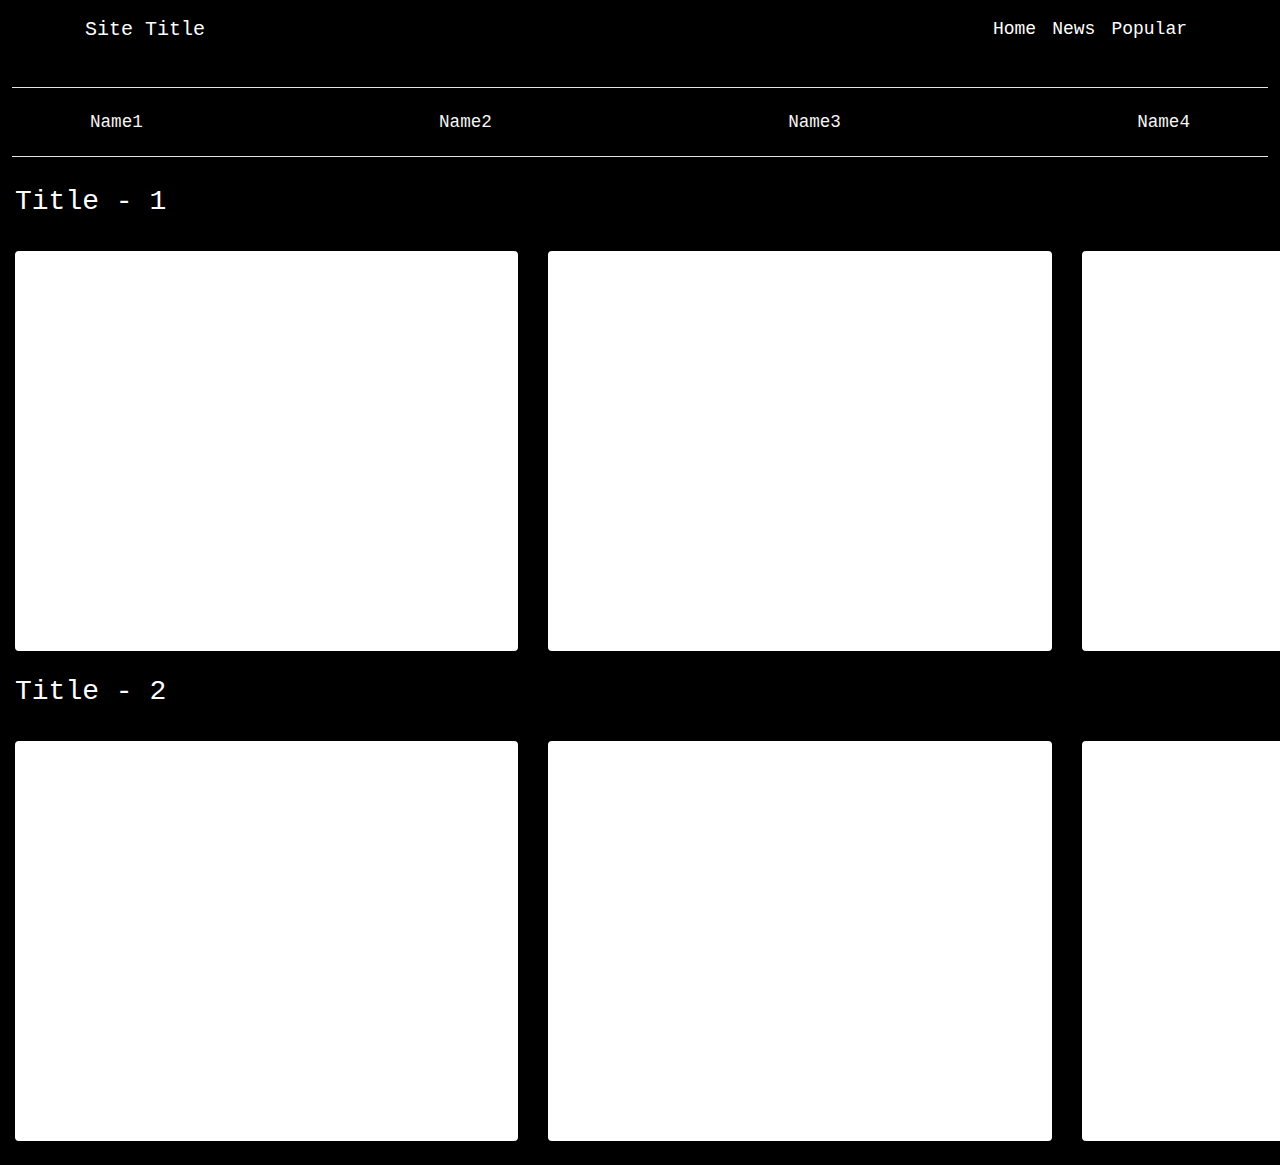
==== index.html @ ab810026 "Add files via upload" ====
<!doctype html>
<html lang="en">
  <head>

    <!-- Author -->
    <!-- Mayur Kakade -->

    <!-- Required meta tags -->
    <meta charset="utf-8">
    <meta name="viewport" content="width=device-width, initial-scale=1, shrink-to-fit=no">

    <!-- Bootstrap CSS -->
    <!-- <link rel="stylesheet" href="https://maxcdn.bootstrapcdn.com/bootstrap/3.3.7/css/bootstrap.min.css"> -->
    <link rel="stylesheet" href="https://maxcdn.bootstrapcdn.com/bootstrap/4.0.0/css/bootstrap.min.css">
    <link rel="stylesheet" href="index.css">
    <title>Home</title>
  </head>
  <body>
    <!-- Navbar -->

    <nav class="navbar navbar-expand-lg navbar-dark">
        <div class="container">
            <a class="navbar-brand" href="index.html">
                <!-- <img src="" alt=""> -->
                Site Title
            </a>
        <button class="navbar-toggler" type="button" data-toggle="collapse" data-target="#navbarSupportedContent" aria-controls="navbarSupportedContent" aria-expanded="false" aria-label="Toggle navigation">
          <span class="navbar-toggler-icon"></span>
        </button>
      
        <div class="collapse navbar-collapse" id="navbarSupportedContent">
          <ul class="navbar-nav ml-auto">
            
            <li class="nav-item active">
              <a class="nav-link" href="index.html">Home <span class="sr-only">(current)</span></a>
            </li>
            
            <li class="nav-item active">
              <a class="nav-link" href="news.html">News</span></a>
            </li>
            
            <li class="nav-item active">
              <a class="nav-link" href="popular.html">Popular</span></a>
            </li>
            
          </ul>
        </div>
        </div>
      </nav>

    <!-- Navbar ends -->

    <!-- First header starts -->

    <div class=" container-fluid icon__1">
        <hr class="bg-white">
        <div class="container mt-3">
            <div class=" list__1 d-flex justify-content-between">
                <div><a href="#">Name1</a></div>
                <div><a href="#">Name2</a></div>
                <div><a href="#">Name3</a></div>
                <div><a href="#">Name4</a></div>
            </div>
        </div>
        <hr class="bg-white">
    </div>

    <!-- First header ends -->


    
    <!-- Card 1 starts here -->
   
<div class="container-fluid">
    <h3>Title - 1</h3>
    <div class="scrolling-wrapper row flex-row flex-nowrap mt-4 pb-4 pt-2">
			
        <div class="col-5">
            <div class="card card-block card-1">
                <img class="img-fluid" src="https://cimg2.ibsrv.net/ibimg/hgm/1600x900-1/100/635/lamborghini-urus_100635574.jpg" alt="">
            </div>
        </div>
        <div class="col-5">
            <div class="card card-block card-2">
                <img src="https://i.pinimg.com/originals/d5/32/a7/d532a7d6cc8da3439293b7883df1358f.jpg" alt="">
            </div>
        </div>
        <div class="col-5">
            <div class="card card-block card-3">
                <img src="https://i.ytimg.com/vi/P7JOPOALhkI/maxresdefault.jpg" alt="">
            </div>
        </div>
        <div class="col-5">
            <div class="card card-block card-10">
                <img src="https://www.pixelstalk.net/wp-content/uploads/2016/09/Full-HD-Wallpapers-1080p-Cars.jpg" alt="">
            </div>
        </div>
        <hr>
</div>
</div>

    <!-- Card 1 ends here -->


    <!-- Card 2 starts here -->
      
<div class="container-fluid">
    <h3>Title - 2</h3>
    <div class="scrolling-wrapper row flex-row flex-nowrap mt-4 pb-4 pt-2">
			
        <div class="col-5">
            <div class="card card-block card-1">
                <img src="https://cimg2.ibsrv.net/ibimg/hgm/1600x900-1/100/635/lamborghini-urus_100635574.jpg" alt="">
            </div>
        </div>
        <div class="col-5">
            <div class="card card-block card-2">
                <img src="https://i.pinimg.com/originals/d5/32/a7/d532a7d6cc8da3439293b7883df1358f.jpg" alt="">
            </div>
        </div>
        <div class="col-5">
            <div class="card card-block card-3">
                <img src="https://i.ytimg.com/vi/P7JOPOALhkI/maxresdefault.jpg" alt="">
            </div>
        </div>
        <div class="col-5">
            <div class="card card-block card-10">
                <img src="https://www.pixelstalk.net/wp-content/uploads/2016/09/Full-HD-Wallpapers-1080p-Cars.jpg" alt="">
            </div>
        </div>
        <hr>
</div>
</div>

    <!-- Card 2 ends here -->









    <!-- Optional JavaScript -->
    <!-- jQuery first, then Popper.js, then Bootstrap JS -->
    <script src="https://code.jquery.com/jquery-3.2.1.slim.min.js" integrity="sha384-KJ3o2DKtIkvYIK3UENzmM7KCkRr/rE9/Qpg6aAZGJwFDMVNA/GpGFF93hXpG5KkN" crossorigin="anonymous"></script>
    <script src="https://cdnjs.cloudflare.com/ajax/libs/popper.js/1.12.9/umd/popper.min.js" integrity="sha384-ApNbgh9B+Y1QKtv3Rn7W3mgPxhU9K/ScQsAP7hUibX39j7fakFPskvXusvfa0b4Q" crossorigin="anonymous"></script>
    <script src="https://maxcdn.bootstrapcdn.com/bootstrap/4.0.0/js/bootstrap.min.js" integrity="sha384-JZR6Spejh4U02d8jOt6vLEHfe/JQGiRRSQQxSfFWpi1MquVdAyjUar5+76PVCmYl" crossorigin="anonymous"></script>
  </body>
</html>
---- index.css ----
* {
  margin: 0;
  padding: 0;
  background-color: #000;
  color: #fff;
  font-family: monospace;
  overflow-x: hidden;
}

.navbar .navbar-brand img {
  height: 50px;
}

.navbar ul li a {
  color: #fff !important;
  font-size: 18px !important;
  display: block;
}

.navbar ul li a:hover {
  background-color: white;
  color: #000 !important;
  border-radius: 6px;
}

.icon__1 {
  padding: 12px;
  font-size: 14px;
}

.icon__1 .list__1 a {
  color: whitesmoke !important;
  font-size: 1.1rem;
  text-decoration: none;
  display: block;
  padding: 5px;
  border-radius: 6px;
}

.icon__1 .list__1 a:hover {
  color: black !important;
  background-color: white;
  font-weight: bolder;
}

/* Scroll */
.scrolling-wrapper {
  overflow-x: auto;
}

.card-block {
  height: 400px;
  background-color: #fff;
  border: none;
  background-position: center;
  background-size: cover;
  transition: all 0.2s ease-in-out !important;
  overflow-y: hidden;
}
::-webkit-scrollbar {
  display: none;
}

/* Scroll */

/* Media Query */

@media only screen and (max-width: 768px) {
  .card-block {
    height: 130px;
  }

  .news__head {
    text-align: left;
  }
}
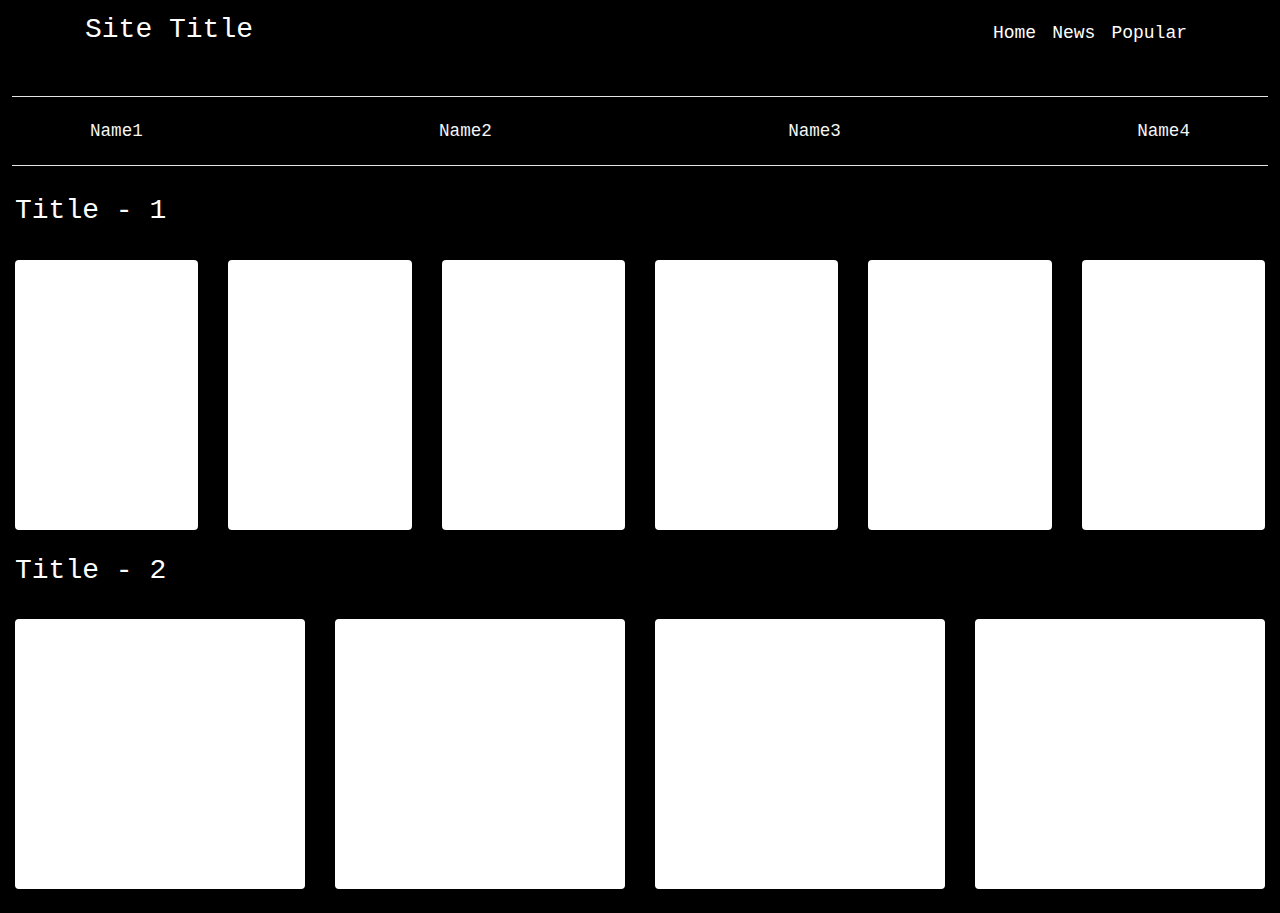
==== commit f9f5dd13: "Add files via upload" ====
--- a/index.html
+++ b/index.html
@@ -22,7 +22,7 @@
         <div class="container">
             <a class="navbar-brand" href="index.html">
                 <!-- <img src="" alt=""> -->
-                Site Title
+                <h3>Site Title</h3>
             </a>
         <button class="navbar-toggler" type="button" data-toggle="collapse" data-target="#navbarSupportedContent" aria-controls="navbarSupportedContent" aria-expanded="false" aria-label="Toggle navigation">
           <span class="navbar-toggler-icon"></span>
@@ -73,26 +73,37 @@
    
 <div class="container-fluid">
     <h3>Title - 1</h3>
+    
     <div class="scrolling-wrapper row flex-row flex-nowrap mt-4 pb-4 pt-2">
 			
-        <div class="col-5">
+        <div class="col-2">
             <div class="card card-block card-1">
-                <img class="img-fluid" src="https://cimg2.ibsrv.net/ibimg/hgm/1600x900-1/100/635/lamborghini-urus_100635574.jpg" alt="">
+                <img class="img-fluid" src="https://themoviesflix.io/wp-content/uploads/2021/07/Download-How-I-Became-a-Super-Hero-2021-Hindi-English-720p-WeB-DL-Esubs-200x300-1.jpg" alt="">
             </div>
         </div>
-        <div class="col-5">
+        <div class="col-2">
             <div class="card card-block card-2">
-                <img src="https://i.pinimg.com/originals/d5/32/a7/d532a7d6cc8da3439293b7883df1358f.jpg" alt="">
+                <img class="img-fluid" src="https://upload.wikimedia.org/wikipedia/en/c/c4/GTASABOX.jpg" alt="">
             </div>
         </div>
-        <div class="col-5">
+        <div class="col-2">
             <div class="card card-block card-3">
-                <img src="https://i.ytimg.com/vi/P7JOPOALhkI/maxresdefault.jpg" alt="">
+                <img class="img-fluid" src="https://i1.wp.com/www.geektana.com/wp-content/uploads/2019/12/witcher-image.jpg?fit=1080%2C1080&ssl=1" alt="">
             </div>
         </div>
-        <div class="col-5">
+        <div class="col-2">
             <div class="card card-block card-10">
-                <img src="https://www.pixelstalk.net/wp-content/uploads/2016/09/Full-HD-Wallpapers-1080p-Cars.jpg" alt="">
+                <img class="img-fluid" src="https://i.pinimg.com/474x/d6/a5/bb/d6a5bb6f3165a0cd565c1dd9c116b470.jpg" alt="">
+            </div>
+        </div>
+        <div class="col-2">
+            <div class="card card-block card-3">
+                <img class="img-fluid" src="https://images-na.ssl-images-amazon.com/images/I/51VX9rH501L.jpg" alt="">
+            </div>
+        </div>
+        <div class="col-2">
+            <div class="card card-block card-2">
+                <img class="img-fluid" src="https://i.pinimg.com/originals/d5/32/a7/d532a7d6cc8da3439293b7883df1358f.jpg" alt="">
             </div>
         </div>
         <hr>
@@ -108,24 +119,34 @@
     <h3>Title - 2</h3>
     <div class="scrolling-wrapper row flex-row flex-nowrap mt-4 pb-4 pt-2">
 			
-        <div class="col-5">
-            <div class="card card-block card-1">
-                <img src="https://cimg2.ibsrv.net/ibimg/hgm/1600x900-1/100/635/lamborghini-urus_100635574.jpg" alt="">
+        <div class="col-3">
+            <div class="card card-block">
+                <img class="img-fluid" src="https://cimg2.ibsrv.net/ibimg/hgm/1600x900-1/100/635/lamborghini-urus_100635574.jpg" alt="">
             </div>
         </div>
-        <div class="col-5">
-            <div class="card card-block card-2">
-                <img src="https://i.pinimg.com/originals/d5/32/a7/d532a7d6cc8da3439293b7883df1358f.jpg" alt="">
+        <div class="col-3">
+            <div class="card card-block">
+                <img class="img-fluid" src="https://i.pinimg.com/originals/d5/32/a7/d532a7d6cc8da3439293b7883df1358f.jpg" alt="">
             </div>
         </div>
-        <div class="col-5">
-            <div class="card card-block card-3">
-                <img src="https://i.ytimg.com/vi/P7JOPOALhkI/maxresdefault.jpg" alt="">
+        <div class="col-3">
+            <div class="card card-block">
+                <img class="img-fluid" src="https://i.ytimg.com/vi/P7JOPOALhkI/maxresdefault.jpg" alt="">
             </div>
         </div>
-        <div class="col-5">
-            <div class="card card-block card-10">
-                <img src="https://www.pixelstalk.net/wp-content/uploads/2016/09/Full-HD-Wallpapers-1080p-Cars.jpg" alt="">
+        <div class="col-3">
+            <div class="card card-block">
+                <img class="img-fluid" src="https://www.pixelstalk.net/wp-content/uploads/2016/09/Full-HD-Wallpapers-1080p-Cars.jpg" alt="">
+            </div>
+        </div>
+        <div class="col-3">
+            <div class="card card-block">
+                <img class="img-fluid" src="https://i.pinimg.com/originals/d5/32/a7/d532a7d6cc8da3439293b7883df1358f.jpg" alt="">
+            </div>
+        </div>
+        <div class="col-3">
+            <div class="card card-block">
+                <img class="img-fluid" src="https://i.ytimg.com/vi/P7JOPOALhkI/maxresdefault.jpg" alt="">
             </div>
         </div>
         <hr>
--- a/index.css
+++ b/index.css
@@ -49,7 +49,7 @@
 }
 
 .card-block {
-  height: 400px;
+  height: 270px;
   background-color: #fff;
   border: none;
   background-position: center;
@@ -67,7 +67,7 @@
 
 @media only screen and (max-width: 768px) {
   .card-block {
-    height: 130px;
+    max-height: 50px;
   }
 
   .news__head {
